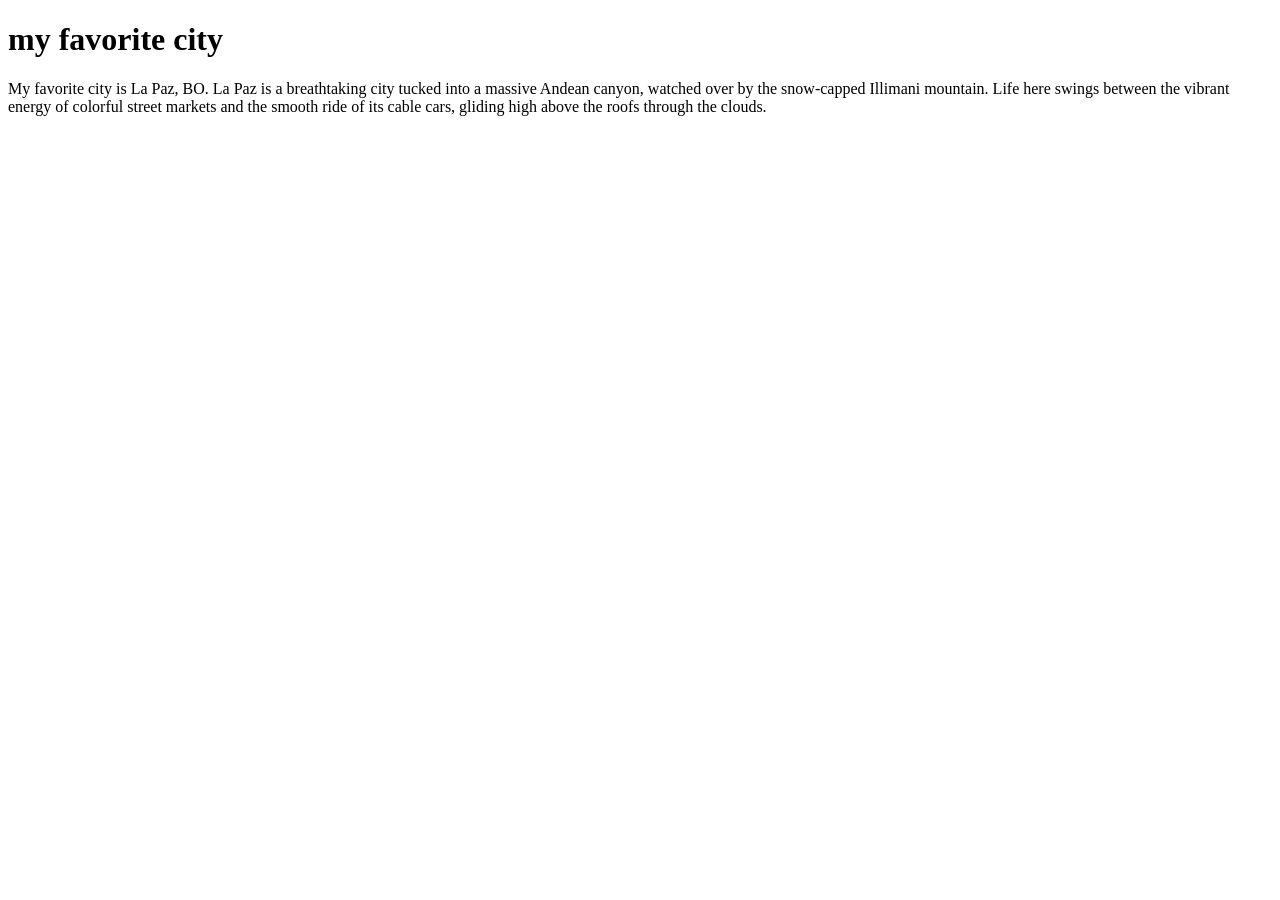
==== week01/favorite-city.html @ e6aecd9c "add fav city html" ====
<!DOCTYPE html>
<html lang="en">

<head>
    <meta charset="UTF-8">
    <meta name="viewport" content="width=device-width, initial-scale=1.0">
    <title>My favorite city - Victor</title>
</head>

<body>
    <h1>my favorite city</h1>
    <p>My favorite city is La Paz, BO. La Paz is a breathtaking city tucked into a massive Andean
        canyon, watched over by the snow-capped
        Illimani mountain. Life here swings between the vibrant energy of colorful street markets
        and the
        smooth ride of its cable cars, gliding high above the roofs through the clouds.</p>
    <img
      src="https://upload.wikimedia.org/wikipedia/commons/thumb/3/3f/Vista_del_centro_de_La_Paz.jpg/1280px-Vista_del_centro_de_La_Paz.jpg?utm_source=en.wikipedia.org&utm_campaign=imageinfo&utm_content=thumbnail"
      alt="">
</body>

</html>
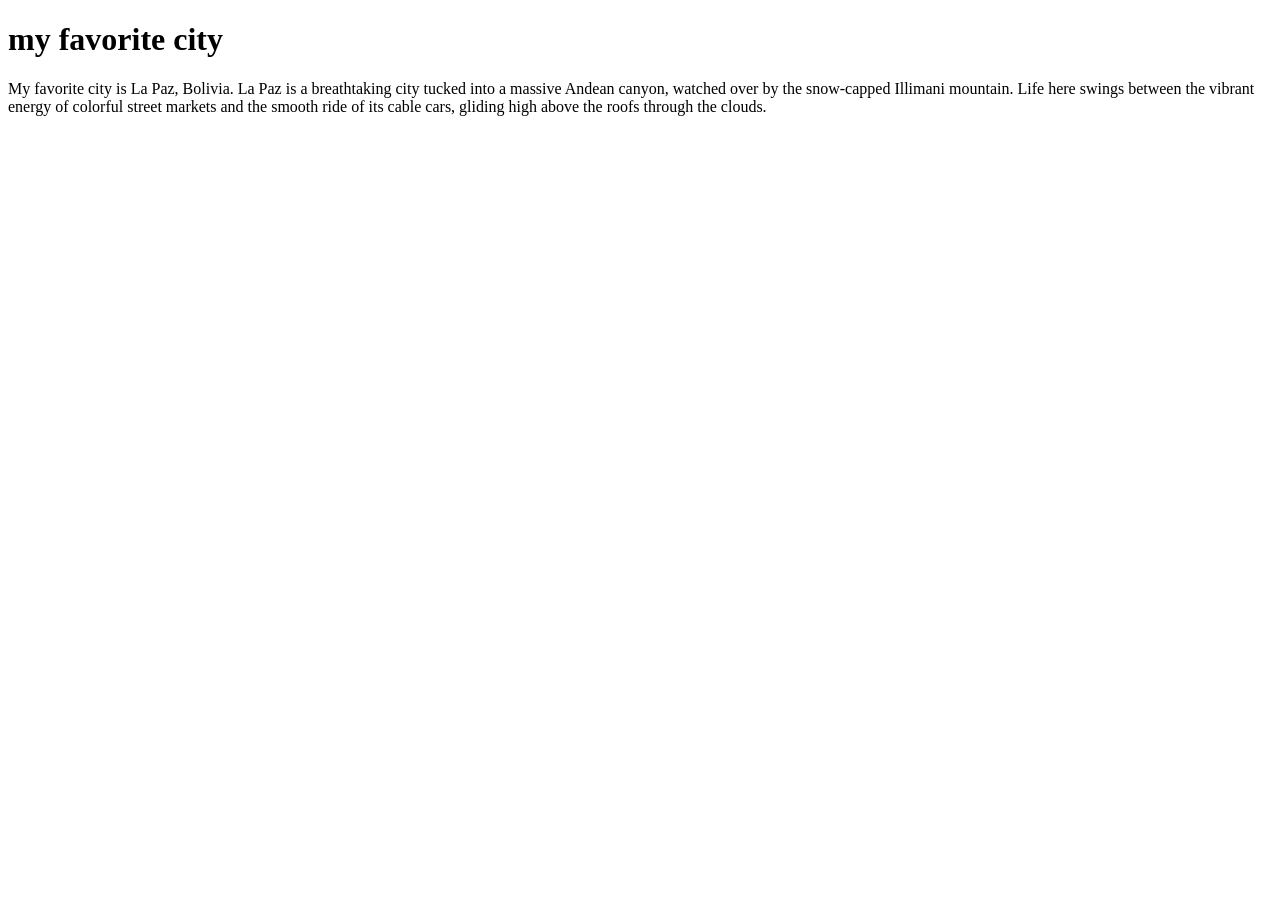
==== commit c7fc139b: "subiendo favority city" ====
--- a/week01/favorite-city.html
+++ b/week01/favorite-city.html
@@ -9,7 +9,8 @@
 
 <body>
     <h1>my favorite city</h1>
-    <p>My favorite city is La Paz, BO. La Paz is a breathtaking city tucked into a massive Andean
+    <p>My favorite city is La Paz, Bolivia. La Paz is a breathtaking city tucked into a massive
+        Andean
         canyon, watched over by the snow-capped
         Illimani mountain. Life here swings between the vibrant energy of colorful street markets
         and the
